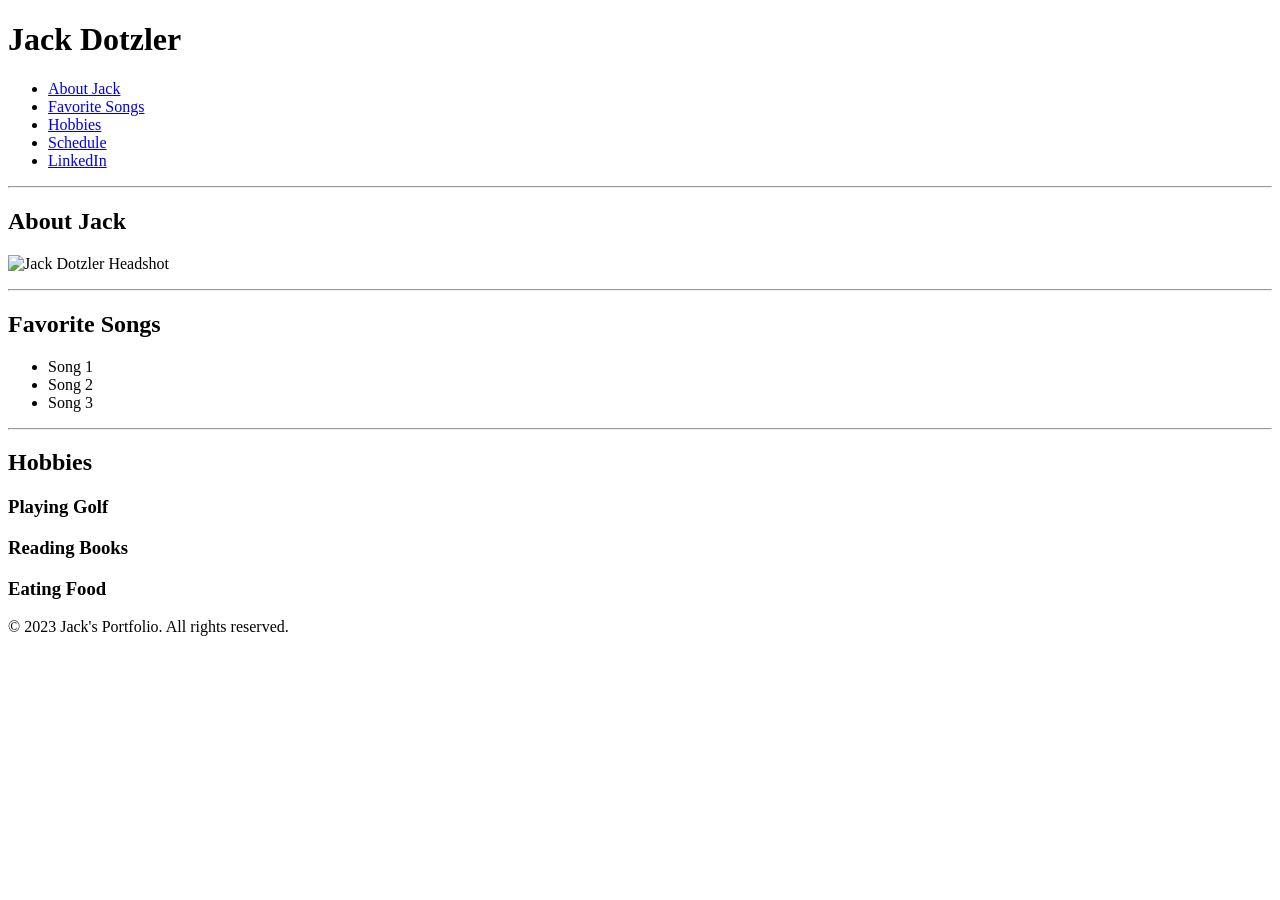
==== index.html @ 01cd504e "Initial commit of index" ====
<!DOCTYPE html>
<html lang="en">

<head>
    <meta charset="UTF-8">
    <meta name="viewport" content="width=device-width, initial-scale=1.0">
    <title>About Jack</title>
</head>

<body>
    <div class="container">
    <header>
        <h1>Jack Dotzler</h1>
    </header>

    <nav>
        <ul>
            <li><a href="#about">About Jack</a></li>
            <li><a href="#songs">Favorite Songs</a></li>
            <li><a href="#hobbies">Hobbies</a></li>

            <li><a href="schedule.html" target="_blank" rel="noopener noreferrer">Schedule</a></li>
            <li><a href="https://www.linkedin.com/in/jack-dotzler-aa5783245/" target="_blank" rel="noopener noreferrer">LinkedIn</a></li>
        </ul>
    </nav>

    <main>
        <hr />
        <section>
            <h2 id="about">About Jack</h2>
            <p><img src="images/Jack Dotzler.jpeg" alt="Jack Dotzler Headshot"></p>
        </section>
       
        <hr />
        <section>
            <h2 id="songs">Favorite Songs</h2>
            <ul>
                <li>Song 1</li>
                <li>Song 2</li>
                <li>Song 3</li>
            </ul>
        </section>

        <hr />
        <section>
            <h2 id="hobbies">Hobbies</h2>
            <h3>Playing Golf </h3>
            <h3>Reading Books</h3>
            <h3>Eating Food</h3>
        </section>
    </main>

    <footer>
        <p>&copy; 2023 Jack's Portfolio. All rights reserved.</p>
    </footer>

    </div>
</body>
</html>
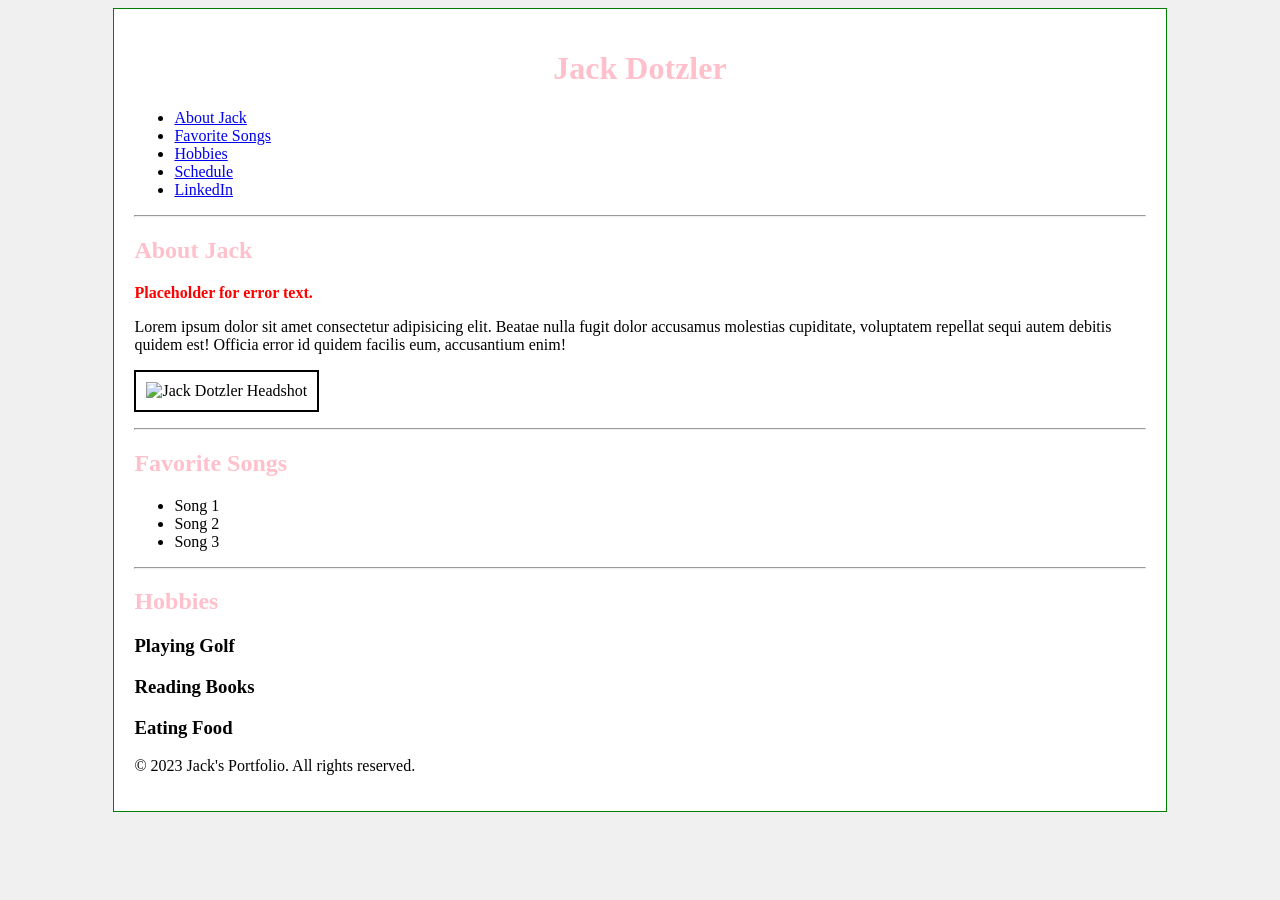
==== commit 8b4cf850: "Initial formatting changes" ====
--- a/index.html
+++ b/index.html
@@ -5,10 +5,11 @@
     <meta charset="UTF-8">
     <meta name="viewport" content="width=device-width, initial-scale=1.0">
     <title>About Jack</title>
+    <link rel="stylesheet" type="text/css" href="css/stylesheet.css">
 </head>
 
 <body>
-    <div class="container">
+    <div id="container">
     <header>
         <h1>Jack Dotzler</h1>
     </header>
@@ -28,6 +29,13 @@
         <hr />
         <section>
             <h2 id="about">About Jack</h2>
+            <p>
+                <span class="error">Placeholder for error text.</span> 
+            </p>
+            
+            <p>
+                Lorem ipsum dolor sit amet consectetur adipisicing elit. Beatae nulla fugit dolor accusamus molestias cupiditate, voluptatem repellat sequi autem debitis quidem est! Officia error id quidem facilis eum, accusantium enim!
+            </p>
             <p><img src="images/Jack Dotzler.jpeg" alt="Jack Dotzler Headshot"></p>
         </section>
        
--- a/css/stylesheet.css
+++ b/css/stylesheet.css
@@ -0,0 +1,84 @@
+body{background-color: #f0f0f0;}
+
+h1{
+    color: pink;
+    text-align: center;
+}
+
+h2{
+    color: pink;
+}
+
+img{
+    border: 2px solid black;
+    padding: 10px
+};
+
+a:link { 
+    color: blue;
+    text-decoration: none;
+}
+a:visited {
+    color: blue;
+    text-decoration: none;
+}
+a:hover {
+    color: red;
+    text-decoration: underline;
+}
+
+#container{
+    width: 80%;
+    margin: 0 auto;
+    background-color: white;
+    padding: 20px;
+    border: 1px solid green;
+}
+
+.error{
+    color: red;
+    font-weight: bold;
+}
+
+caption {
+        font-style: italic;
+        text-align: center;
+      }
+
+table {
+        border-collapse: collapse; 
+        width: 80%; /* 80% of the available width */
+        margin: 20px auto; /* Centers the table and adds vertical spacing */
+      }
+
+      th,
+      td {
+        text-align: left;
+        padding: 8px;
+        border-bottom: 1px solid #ddd; /* Adds horizontal dividers */
+      }
+
+      /* Alternating row colors for the table body */
+      tbody tr:nth-child(even) {
+        background-color: #f2f2f2; /* Light grey background for even rows */
+      }
+
+      tbody tr:nth-child(odd) {
+        background-color: #ffffff; /* White background for odd rows (optional, good practice) */
+      }
+
+      /* Hover effect for all table body rows */
+      tbody tr:hover {
+        background-color: #ddd; /* A different, distinct background color on hover */
+        cursor: pointer; /* Changes the cursor to a pointer to indicate interactivity */
+      }
+
+      th {
+        background-color: #4caf50; /* Green background for header cells */
+        color: white; /* White text for header cells */
+      }
+
+      caption {
+        font-weight: bold;
+        margin-bottom: 8px;
+      }
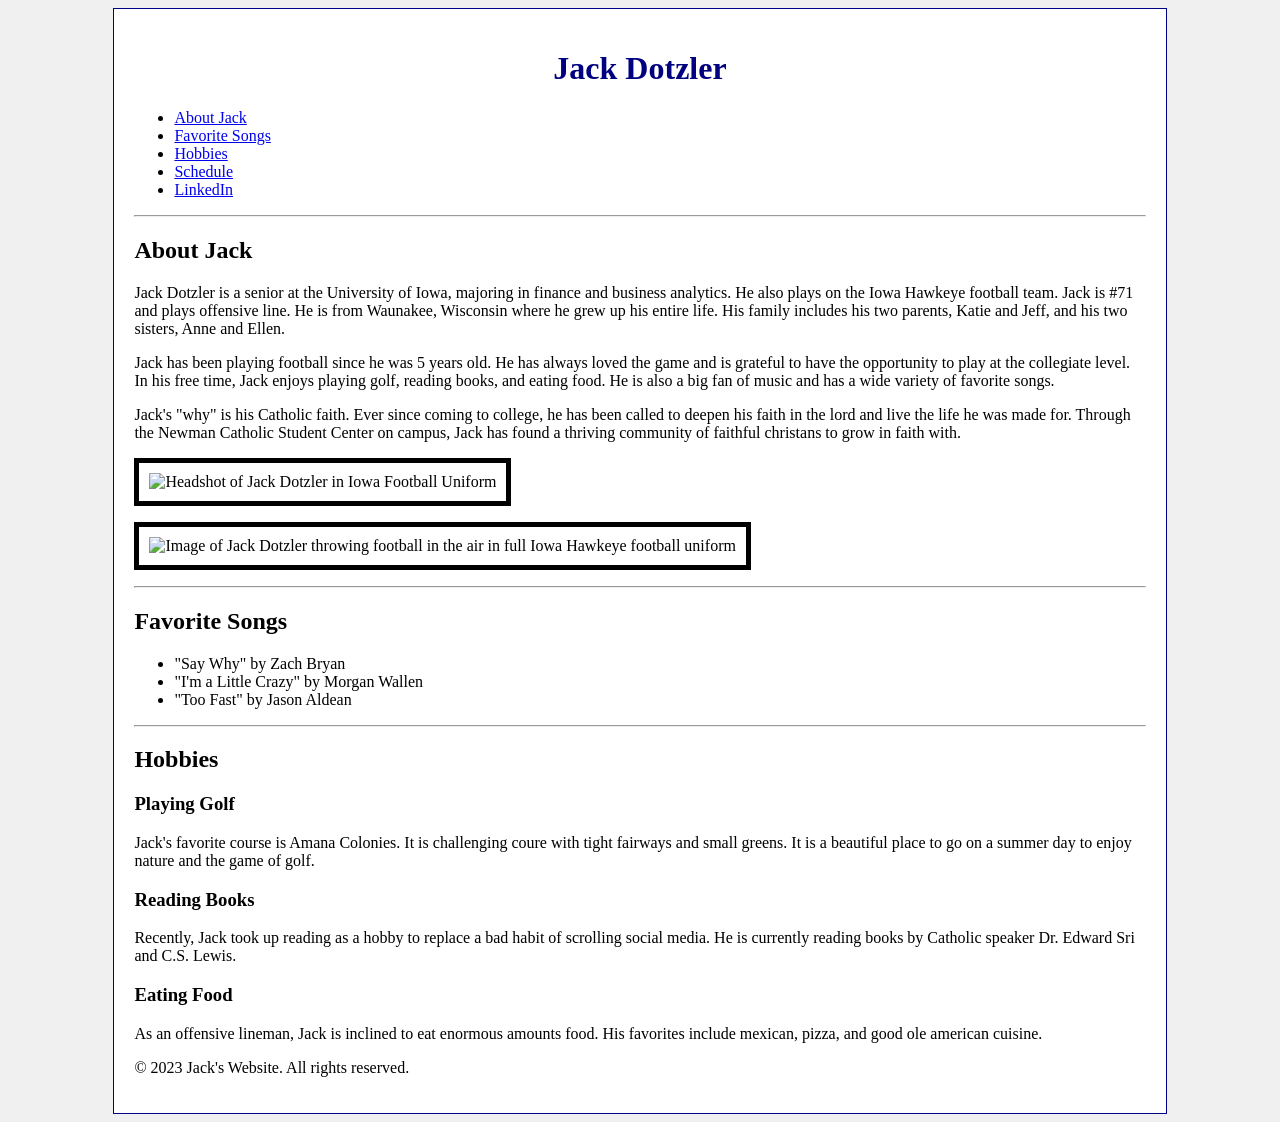
==== commit c5e2b380: "Merge pull request #3 from jjdotzler/Final_Edits Final Edits for HW 6" ====
--- a/index.html
+++ b/index.html
@@ -29,23 +29,27 @@
         <hr />
         <section>
             <h2 id="about">About Jack</h2>
-            <p>
-                <span class="error">Placeholder for error text.</span> 
-            </p>
             
             <p>
-                Lorem ipsum dolor sit amet consectetur adipisicing elit. Beatae nulla fugit dolor accusamus molestias cupiditate, voluptatem repellat sequi autem debitis quidem est! Officia error id quidem facilis eum, accusantium enim!
+                Jack Dotzler is a senior at the University of Iowa, majoring in finance and business analytics. He also plays on the Iowa Hawkeye football team. Jack is #71 and plays offensive line. He is from Waunakee, Wisconsin where he grew up his entire life. His family includes his two parents, Katie and Jeff, and his two sisters, Anne and Ellen. 
             </p>
-            <p><img src="images/Jack Dotzler.jpeg" alt="Jack Dotzler Headshot"></p>
+            <p>
+                Jack has been playing football since he was 5 years old. He has always loved the game and is grateful to have the opportunity to play at the collegiate level. In his free time, Jack enjoys playing golf, reading books, and eating food. He is also a big fan of music and has a wide variety of favorite songs.
+            </p>
+            <p>
+                Jack's "why" is his Catholic faith. Ever since coming to college, he has been called to deepen his faith in the lord and live the life he was made for. Through the Newman Catholic Student Center on campus, Jack has found a thriving community of faithful christans to grow in faith with. 
+            </p>
+            <p><img src="images/Jack_Dotzler.jpeg" alt="Headshot of Jack Dotzler in Iowa Football Uniform"></p>
+            <p><img src="images/FOOTBALL_FLIC.jpeg" alt="Image of Jack Dotzler throwing football in the air in full Iowa Hawkeye football uniform"></p>
         </section>
        
         <hr />
         <section>
             <h2 id="songs">Favorite Songs</h2>
             <ul>
-                <li>Song 1</li>
-                <li>Song 2</li>
-                <li>Song 3</li>
+                <li>"Say Why" by Zach Bryan</li>
+                <li>"I'm a Little Crazy" by Morgan Wallen</li>
+                <li>"Too Fast" by Jason Aldean</li>
             </ul>
         </section>
 
@@ -53,13 +57,16 @@
         <section>
             <h2 id="hobbies">Hobbies</h2>
             <h3>Playing Golf </h3>
+            <p>Jack's favorite course is Amana Colonies. It is challenging coure with tight fairways and small greens. It is a beautiful place to go on a summer day to enjoy nature and the game of golf.</p>
             <h3>Reading Books</h3>
+            <p>Recently, Jack took up reading as a hobby to replace a bad habit of scrolling social media. He is currently reading books by Catholic speaker Dr. Edward Sri and C.S. Lewis.</p>
             <h3>Eating Food</h3>
+            <p>As an offensive lineman, Jack is inclined to eat enormous amounts food. His favorites include mexican, pizza, and good ole american cuisine.</p>
         </section>
     </main>
 
     <footer>
-        <p>&copy; 2023 Jack's Portfolio. All rights reserved.</p>
+        <p>&copy; 2023 Jack's Website. All rights reserved.</p>
     </footer>
 
     </div>
--- a/css/stylesheet.css
+++ b/css/stylesheet.css
@@ -1,16 +1,16 @@
 body{background-color: #f0f0f0;}
 
 h1{
-    color: pink;
+    color: navy;
     text-align: center;
 }
 
 h2{
-    color: pink;
+    color: light steel blue;
 }
 
 img{
-    border: 2px solid black;
+    border: 5px solid black;
     padding: 10px
 };
 
@@ -32,8 +32,7 @@
     margin: 0 auto;
     background-color: white;
     padding: 20px;
-    border: 1px solid green;
-}
+    border: 1px solid darkblue}
 
 .error{
     color: red;
@@ -74,7 +73,7 @@
       }
 
       th {
-        background-color: #4caf50; /* Green background for header cells */
+        background-color: darkblue; /* Green background for header cells */
         color: white; /* White text for header cells */
       }
 
